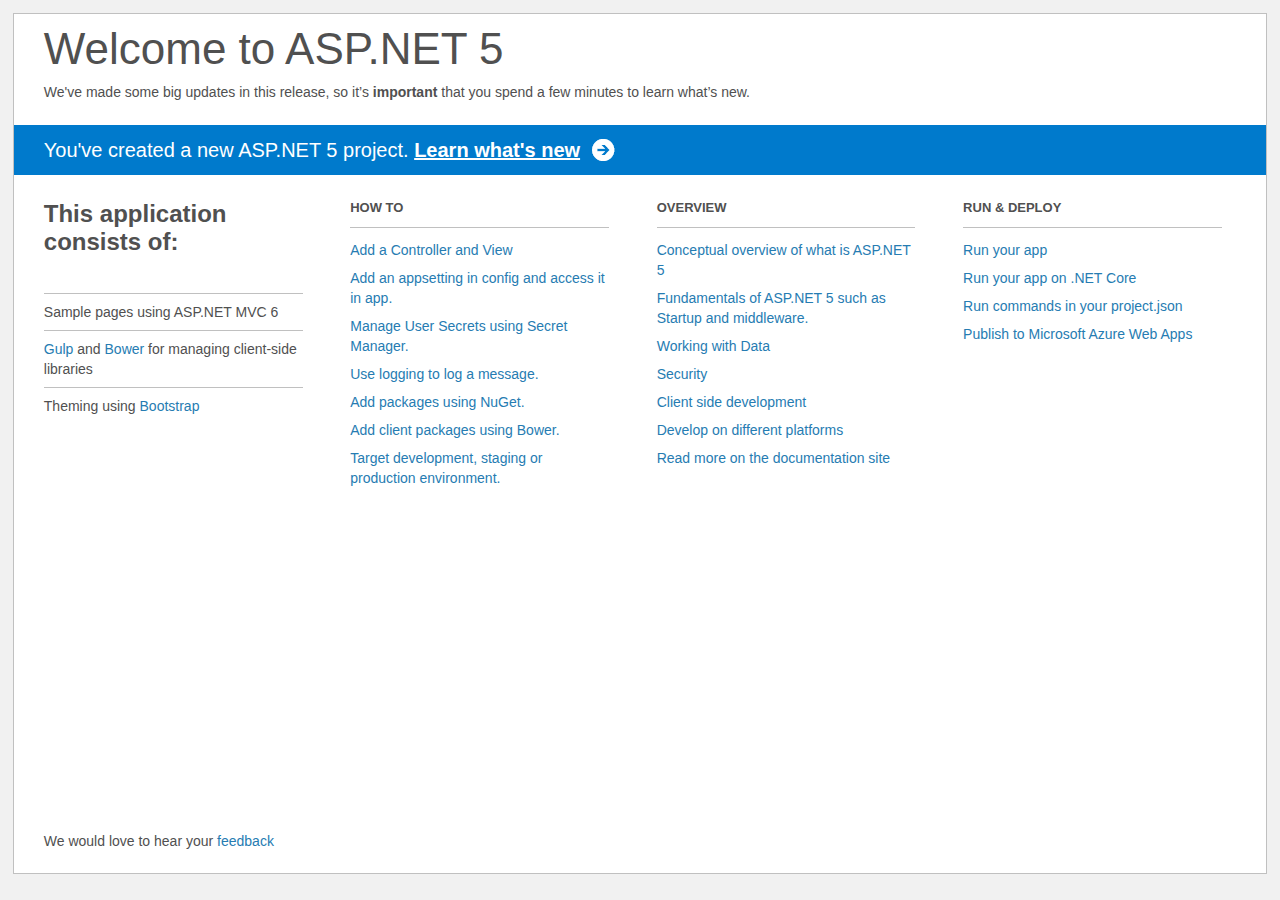
==== vvctiger.com_WebApi/Project_Readme.html @ 93ff2e91 "Initial structure of website" ====
﻿<!DOCTYPE html>
<html lang="en">
<head>
    <meta charset="utf-8" />
    <title>Welcome to ASP.NET 5</title>
    <style>
        html {
            background: #f1f1f1;
            height: 100%;
        }

        body {
            background: #fff;
            color: #505050;
            font: 14px 'Segoe UI', tahoma, arial, helvetica, sans-serif;
            margin: 1%;
            min-height: 95.5%;
            border: 1px solid silver;
            position: relative;
        }

        #header {
            padding: 0;
        }

            #header h1 {
                font-size: 44px;
                font-weight: normal;
                margin: 0;
                padding: 10px 30px 10px 30px;
            }

            #header span {
                margin: 0;
                padding: 0 30px;
                display: block;
            }

            #header p {
                font-size: 20px;
                color: #fff;
                background: #007acc;
                padding: 0 30px;
                line-height: 50px;
                margin-top: 25px;

            }

                #header p a {
                    color: #fff;
                    text-decoration: underline;
                    font-weight: bold;
                    padding-right: 35px;
                    background: no-repeat right bottom url([data-uri]);
                }

        #main {
            padding: 5px 30px;
            clear: both;
        }

        .section {
            width: 21.7%;
            float: left;
            margin: 0 0 0 4%;
        }

            .section h2 {
                font-size: 13px;
                text-transform: uppercase;
                margin: 0;
                border-bottom: 1px solid silver;
                padding-bottom: 12px;
                margin-bottom: 8px;
            }

            .section.first {
                margin-left: 0;
            }

                .section.first h2 {
                    font-size: 24px;
                    text-transform: none;
                    margin-bottom: 25px;
                    border: none;
                }

                .section.first li {
                    border-top: 1px solid silver;
                    padding: 8px 0;
                }

            .section.last {
                margin-right: 0;
            }

        ul {
            list-style: none;
            padding: 0;
            margin: 0;
            line-height: 20px;
        }

        li {
            padding: 4px 0;
        }

        a {
            color: #267cb2;
            text-decoration: none;
        }

            a:hover {
                text-decoration: underline;
            }

        #footer {
            clear: both;
            padding-top: 50px;
        }

            #footer p {
                position: absolute;
                bottom: 10px;
            }
    </style>
</head>
<body>

    <div id="header">
        <h1>Welcome to ASP.NET 5</h1>
        <span>
            We've made some big updates in this release, so it’s <b>important</b> that you spend
            a few minutes to learn what’s new.
        </span>
        <p>You've created a new ASP.NET 5 project. <a href="http://go.microsoft.com/fwlink/?LinkId=518016">Learn what's new</a></p>
    </div>

    <div id="main">
        <div class="section first">
            <h2>This application consists of:</h2>
            <ul>
                <li>Sample pages using ASP.NET MVC 6</li>
                <li><a href="http://go.microsoft.com/fwlink/?LinkId=518007">Gulp</a> and <a href="http://go.microsoft.com/fwlink/?LinkId=518004">Bower</a> for managing client-side libraries</li>
                <li>Theming using <a href="http://go.microsoft.com/fwlink/?LinkID=398939">Bootstrap</a></li>
            </ul>
        </div>
        <div class="section">
            <h2>How to</h2>
            <ul>
                <li><a href="http://go.microsoft.com/fwlink/?LinkID=398600">Add a Controller and View</a></li>
                <li><a href="http://go.microsoft.com/fwlink/?LinkID=699562">Add an appsetting in config and access it in app.</a></li>
                <li><a href="http://go.microsoft.com/fwlink/?LinkId=699315">Manage User Secrets using Secret Manager.</a></li>
                <li><a href="http://go.microsoft.com/fwlink/?LinkId=699316">Use logging to log a message.</a></li>
                <li><a href="http://go.microsoft.com/fwlink/?LinkId=699317">Add packages using NuGet.</a></li>
                <li><a href="http://go.microsoft.com/fwlink/?LinkId=699318">Add client packages using Bower.</a></li>
                <li><a href="http://go.microsoft.com/fwlink/?LinkId=699319">Target development, staging or production environment.</a></li>
            </ul>
        </div>
        <div class="section">
            <h2>Overview</h2>
            <ul>
                <li><a href="http://go.microsoft.com/fwlink/?LinkId=518008">Conceptual overview of what is ASP.NET 5</a></li>
                <li><a href="http://go.microsoft.com/fwlink/?LinkId=699320">Fundamentals of ASP.NET 5 such as Startup and middleware.</a></li>
                <li><a href="http://go.microsoft.com/fwlink/?LinkId=398602">Working with Data</a></li>
                <li><a href="http://go.microsoft.com/fwlink/?LinkId=398603">Security</a></li>
                <li><a href="http://go.microsoft.com/fwlink/?LinkID=699321">Client side development</a></li>
                <li><a href="http://go.microsoft.com/fwlink/?LinkID=699322">Develop on different platforms</a></li>
                <li><a href="http://go.microsoft.com/fwlink/?LinkID=699323">Read more on the documentation site</a></li>
            </ul>
        </div>
        <div class="section last">
            <h2>Run & Deploy</h2>
            <ul>
                <li><a href="http://go.microsoft.com/fwlink/?LinkID=517851">Run your app</a></li>
                <li><a href="http://go.microsoft.com/fwlink/?LinkID=517852">Run your app on .NET Core</a></li>
                <li><a href="http://go.microsoft.com/fwlink/?LinkID=517853">Run commands in your project.json</a></li>
                <li><a href="http://go.microsoft.com/fwlink/?LinkID=398609">Publish to Microsoft Azure Web Apps</a></li>
            </ul>
        </div>

        <div id="footer">
            <p>We would love to hear your <a href="http://go.microsoft.com/fwlink/?LinkId=518015">feedback</a></p>
        </div>
    </div>

</body>
</html>
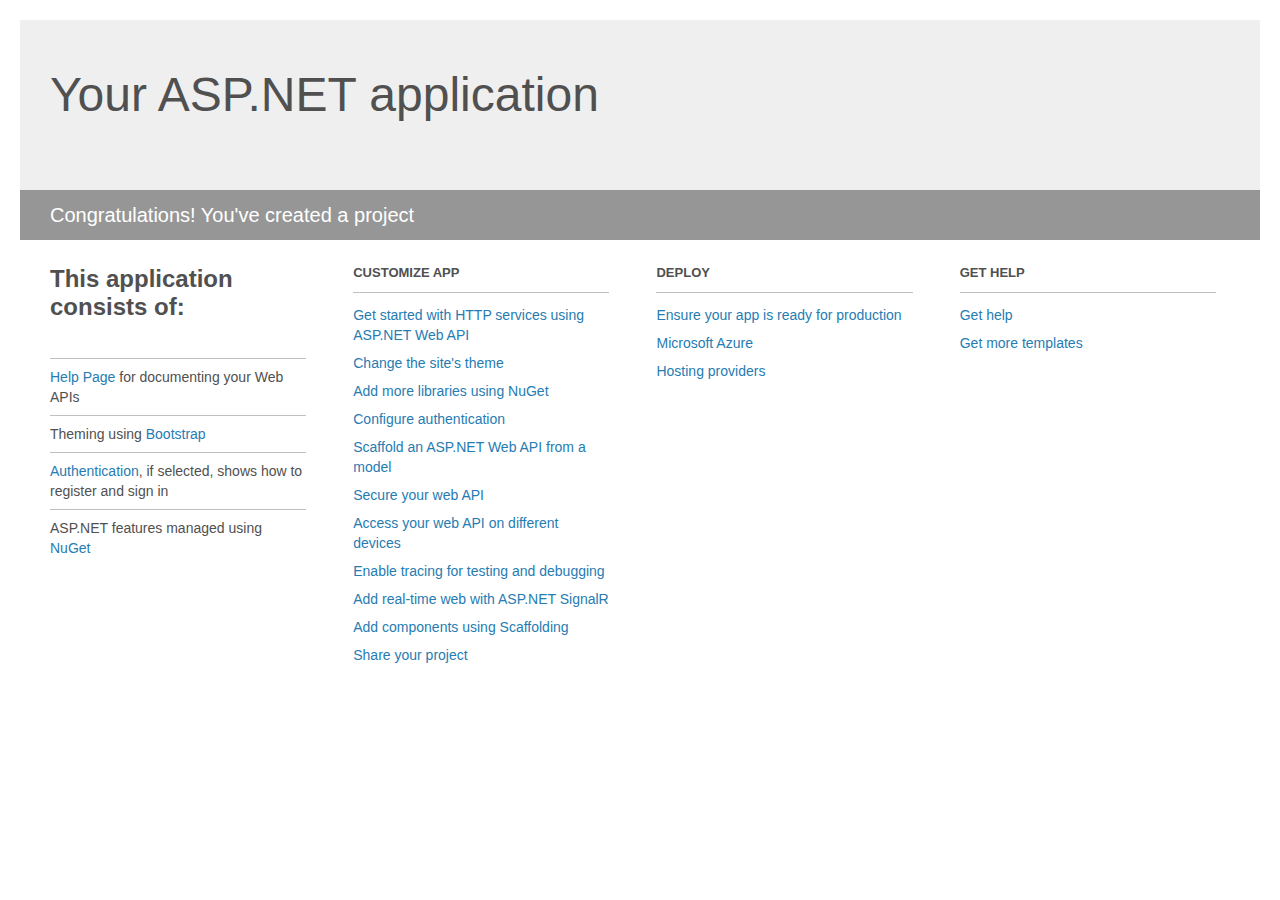
==== commit e86bfe8a: "Initial setup with ASP.NET 4.5" ====
--- a/vvctiger.com_WebApi/Project_Readme.html
+++ b/vvctiger.com_WebApi/Project_Readme.html
@@ -2,61 +2,39 @@
 <html lang="en">
 <head>
     <meta charset="utf-8" />
-    <title>Welcome to ASP.NET 5</title>
+    <title>Your ASP.NET application</title>
     <style>
-        html {
-            background: #f1f1f1;
-            height: 100%;
-        }
-
         body {
             background: #fff;
             color: #505050;
             font: 14px 'Segoe UI', tahoma, arial, helvetica, sans-serif;
-            margin: 1%;
-            min-height: 95.5%;
-            border: 1px solid silver;
-            position: relative;
+            margin: 20px;
+            padding: 0;
         }
 
         #header {
+            background: #efefef;
             padding: 0;
         }
 
-            #header h1 {
-                font-size: 44px;
-                font-weight: normal;
-                margin: 0;
-                padding: 10px 30px 10px 30px;
-            }
+        h1 {
+            font-size: 48px;
+            font-weight: normal;
+            margin: 0;
+            padding: 0 30px;
+            line-height: 150px;
+        }
 
-            #header span {
-                margin: 0;
-                padding: 0 30px;
-                display: block;
-            }
-
-            #header p {
-                font-size: 20px;
-                color: #fff;
-                background: #007acc;
-                padding: 0 30px;
-                line-height: 50px;
-                margin-top: 25px;
-
-            }
-
-                #header p a {
-                    color: #fff;
-                    text-decoration: underline;
-                    font-weight: bold;
-                    padding-right: 35px;
-                    background: no-repeat right bottom url([data-uri]);
-                }
+        p {
+            font-size: 20px;
+            color: #fff;
+            background: #969696;
+            padding: 0 30px;
+            line-height: 50px;
+        }
 
         #main {
             padding: 5px 30px;
-            clear: both;
         }
 
         .section {
@@ -113,76 +91,59 @@
             a:hover {
                 text-decoration: underline;
             }
-
-        #footer {
-            clear: both;
-            padding-top: 50px;
-        }
-
-            #footer p {
-                position: absolute;
-                bottom: 10px;
-            }
     </style>
 </head>
 <body>
 
     <div id="header">
-        <h1>Welcome to ASP.NET 5</h1>
-        <span>
-            We've made some big updates in this release, so it’s <b>important</b> that you spend
-            a few minutes to learn what’s new.
-        </span>
-        <p>You've created a new ASP.NET 5 project. <a href="http://go.microsoft.com/fwlink/?LinkId=518016">Learn what's new</a></p>
+        <h1>Your ASP.NET application</h1>
+        <p>Congratulations! You've created a project</p>
     </div>
 
     <div id="main">
         <div class="section first">
             <h2>This application consists of:</h2>
             <ul>
-                <li>Sample pages using ASP.NET MVC 6</li>
-                <li><a href="http://go.microsoft.com/fwlink/?LinkId=518007">Gulp</a> and <a href="http://go.microsoft.com/fwlink/?LinkId=518004">Bower</a> for managing client-side libraries</li>
-                <li>Theming using <a href="http://go.microsoft.com/fwlink/?LinkID=398939">Bootstrap</a></li>
-            </ul>
-        </div>
-        <div class="section">
-            <h2>How to</h2>
-            <ul>
-                <li><a href="http://go.microsoft.com/fwlink/?LinkID=398600">Add a Controller and View</a></li>
-                <li><a href="http://go.microsoft.com/fwlink/?LinkID=699562">Add an appsetting in config and access it in app.</a></li>
-                <li><a href="http://go.microsoft.com/fwlink/?LinkId=699315">Manage User Secrets using Secret Manager.</a></li>
-                <li><a href="http://go.microsoft.com/fwlink/?LinkId=699316">Use logging to log a message.</a></li>
-                <li><a href="http://go.microsoft.com/fwlink/?LinkId=699317">Add packages using NuGet.</a></li>
-                <li><a href="http://go.microsoft.com/fwlink/?LinkId=699318">Add client packages using Bower.</a></li>
-                <li><a href="http://go.microsoft.com/fwlink/?LinkId=699319">Target development, staging or production environment.</a></li>
-            </ul>
-        </div>
-        <div class="section">
-            <h2>Overview</h2>
-            <ul>
-                <li><a href="http://go.microsoft.com/fwlink/?LinkId=518008">Conceptual overview of what is ASP.NET 5</a></li>
-                <li><a href="http://go.microsoft.com/fwlink/?LinkId=699320">Fundamentals of ASP.NET 5 such as Startup and middleware.</a></li>
-                <li><a href="http://go.microsoft.com/fwlink/?LinkId=398602">Working with Data</a></li>
-                <li><a href="http://go.microsoft.com/fwlink/?LinkId=398603">Security</a></li>
-                <li><a href="http://go.microsoft.com/fwlink/?LinkID=699321">Client side development</a></li>
-                <li><a href="http://go.microsoft.com/fwlink/?LinkID=699322">Develop on different platforms</a></li>
-                <li><a href="http://go.microsoft.com/fwlink/?LinkID=699323">Read more on the documentation site</a></li>
-            </ul>
-        </div>
-        <div class="section last">
-            <h2>Run & Deploy</h2>
-            <ul>
-                <li><a href="http://go.microsoft.com/fwlink/?LinkID=517851">Run your app</a></li>
-                <li><a href="http://go.microsoft.com/fwlink/?LinkID=517852">Run your app on .NET Core</a></li>
-                <li><a href="http://go.microsoft.com/fwlink/?LinkID=517853">Run commands in your project.json</a></li>
-                <li><a href="http://go.microsoft.com/fwlink/?LinkID=398609">Publish to Microsoft Azure Web Apps</a></li>
+                <li><a href="http://go.microsoft.com/fwlink/?LinkID=615543">Help Page</a> for documenting your Web APIs</li>
+                <li>Theming using <a href="http://go.microsoft.com/fwlink/?LinkID=615519">Bootstrap</a></li>
+                <li><a href="http://go.microsoft.com/fwlink/?LinkID=320957">Authentication</a>, if selected, shows how to register and sign in</li>
+                <li>ASP.NET features managed using <a href="http://go.microsoft.com/fwlink/?LinkID=320958">NuGet</a></li>
             </ul>
         </div>
 
-        <div id="footer">
-            <p>We would love to hear your <a href="http://go.microsoft.com/fwlink/?LinkId=518015">feedback</a></p>
+        <div class="section">
+            <h2>Customize app</h2>
+            <ul>
+                <li><a href="http://go.microsoft.com/fwlink/?LinkID=320959">Get started with HTTP services using ASP.NET Web API</a></li>
+                <li><a href="http://go.microsoft.com/fwlink/?LinkID=320960">Change the site's theme</a></li>
+                <li><a href="http://go.microsoft.com/fwlink/?LinkID=320961">Add more libraries using NuGet</a></li>
+                <li><a href="http://go.microsoft.com/fwlink/?LinkID=320962">Configure authentication</a></li>
+                <li><a href="http://go.microsoft.com/fwlink/?LinkID=320963">Scaffold an ASP.NET Web API from a model</a></li>
+                <li><a href="http://go.microsoft.com/fwlink/?LinkID=615545">Secure your web API</a></li>
+                <li><a href="http://go.microsoft.com/fwlink/?LinkID=615544">Access your web API on different devices</a></li>
+                <li><a href="http://go.microsoft.com/fwlink/?LinkID=615546">Enable tracing for testing and debugging</a></li>
+                <li><a href="http://go.microsoft.com/fwlink/?LinkID=615530">Add real-time web with ASP.NET SignalR</a></li>
+                <li><a href="http://go.microsoft.com/fwlink/?LinkID=615531">Add components using Scaffolding</a></li>
+                <li><a href="http://go.microsoft.com/fwlink/?LinkID=615533">Share your project</a></li>
+            </ul>
+        </div>
+
+        <div class="section">
+            <h2>Deploy</h2>
+            <ul>
+                <li><a href="http://go.microsoft.com/fwlink/?LinkID=615534">Ensure your app is ready for production</a></li>
+                <li><a href="http://go.microsoft.com/fwlink/?LinkID=615535">Microsoft Azure</a></li>
+                <li><a href="http://go.microsoft.com/fwlink/?LinkID=615536">Hosting providers</a></li>
+            </ul>
+        </div>
+
+        <div class="section last">
+            <h2>Get help</h2>
+            <ul>
+                <li><a href="http://go.microsoft.com/fwlink/?LinkID=615537">Get help</a></li>
+                <li><a href="http://go.microsoft.com/fwlink/?LinkID=615538">Get more templates</a></li>
+            </ul>
         </div>
     </div>
-
 </body>
 </html>
